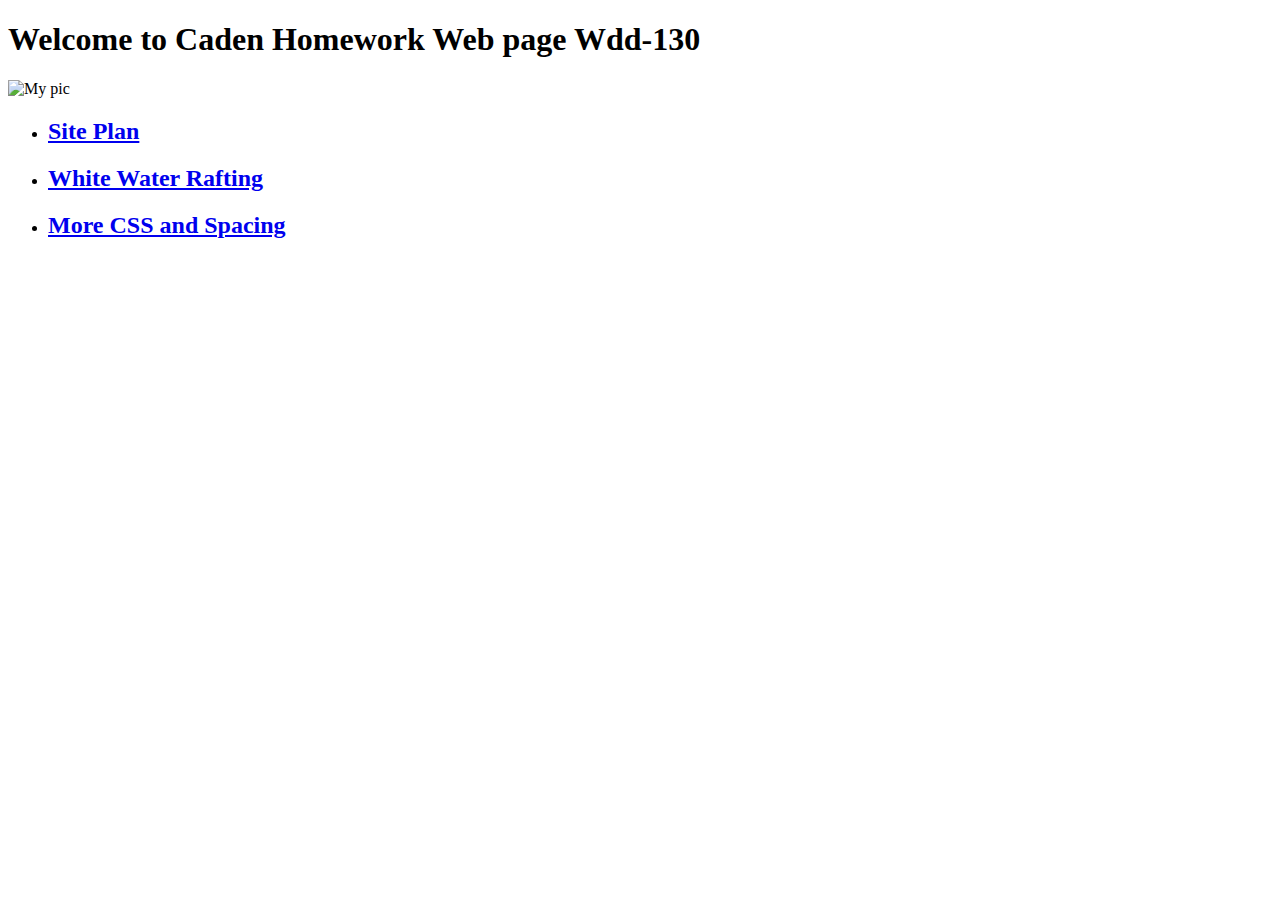
==== index.html @ 56346bac "commit" ====
<!DOCTYPE html>
<html lang="en">
  <head>
    <meta charset="UTF-8" />
    <meta http-equiv="X-UA-Compatible" content="IE=edge" />
    <meta name="viewport" content="width=device-width, initial-scale=1.0" />
    <title>Caden Web Page</title>
  </head>
  <body>
    <h1>Welcome to Caden Homework Web page Wdd-130</h1>
    <img src="" alt="My pic" />

    <ul>
      <li>
        <h2><a href="./wwr/site-plan-rafting.html">Site Plan</a></h2>
      </li>
      <li>
        <h2>
          <a href="./wwr/index.html"> White Water Rafting</a>
        </h2>
      </li>
      <li>
        <h2><a href="./wwr/index.html"> More CSS and Spacing</a></h2>
      </li>
    </ul>
  </body>
</html>
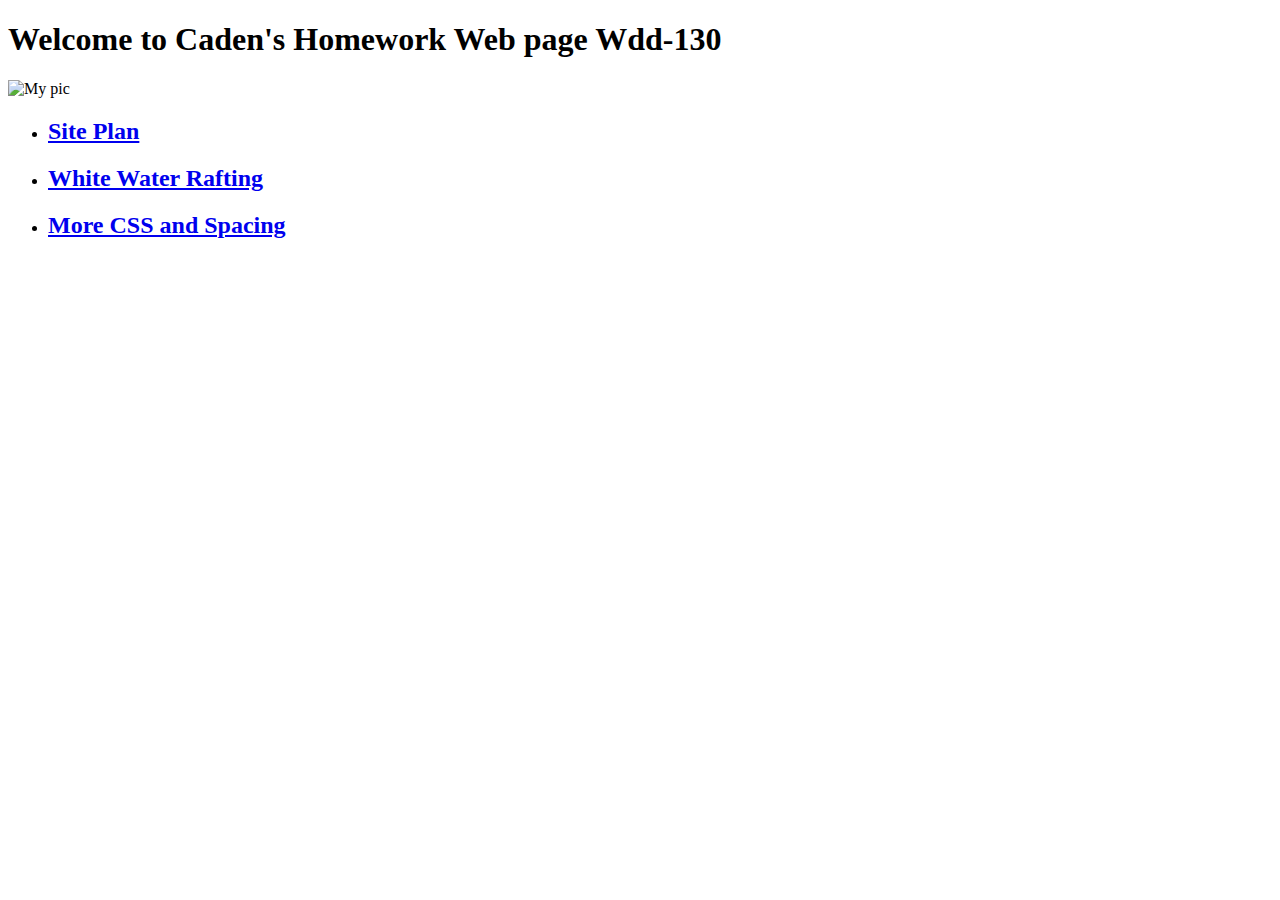
==== commit d8efeb67: "positions css" ====
--- a/index.html
+++ b/index.html
@@ -7,7 +7,7 @@
     <title>Caden Web Page</title>
   </head>
   <body>
-    <h1>Welcome to Caden Homework Web page Wdd-130</h1>
+    <h1>Welcome to Caden's Homework Web page Wdd-130</h1>
     <img src="" alt="My pic" />
 
     <ul>
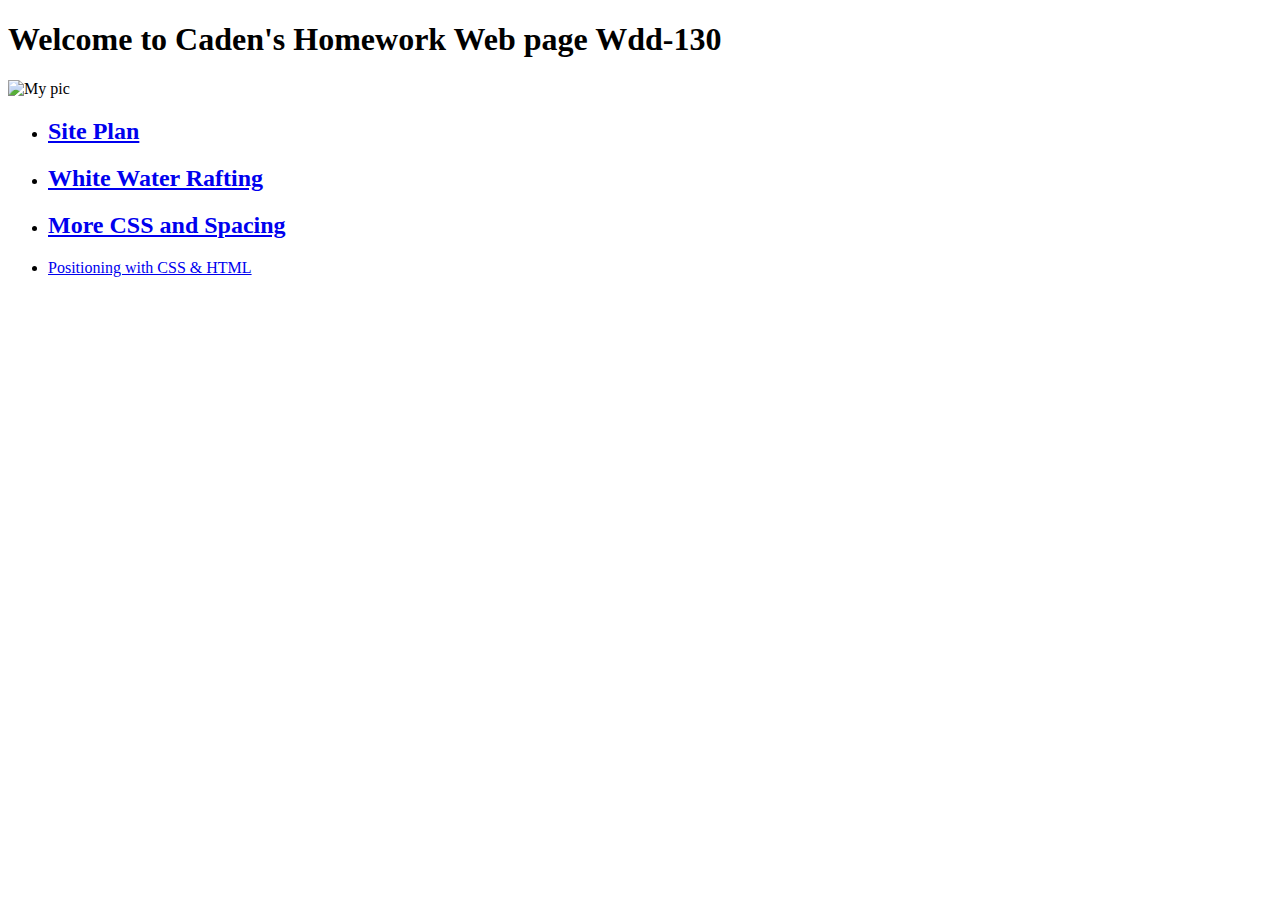
==== commit 25e7a371: "positioning update" ====
--- a/index.html
+++ b/index.html
@@ -22,6 +22,9 @@
       <li>
         <h2><a href="./wwr/index.html"> More CSS and Spacing</a></h2>
       </li>
+      <li>
+        <a href="./positioning.html"> Positioning with CSS & HTML</a>
+      </li>
     </ul>
   </body>
 </html>
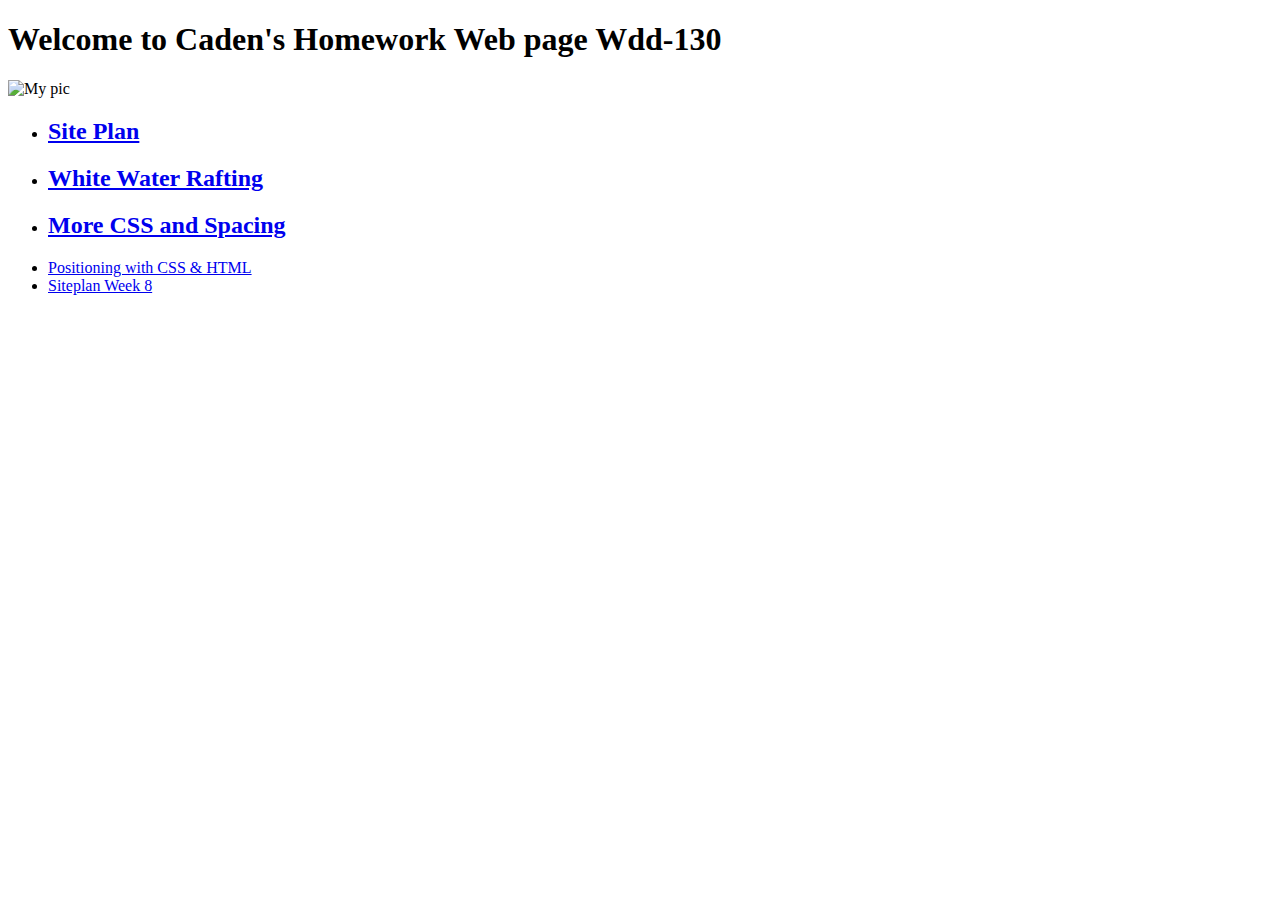
==== commit 176c05f5: "siteplan wk 8" ====
--- a/index.html
+++ b/index.html
@@ -25,6 +25,9 @@
       <li>
         <a href="./positioning.html"> Positioning with CSS & HTML</a>
       </li>
+      <li>
+        <a href="./RPT/site-plan.html"> Siteplan Week 8</a>
+      </li>
     </ul>
   </body>
 </html>
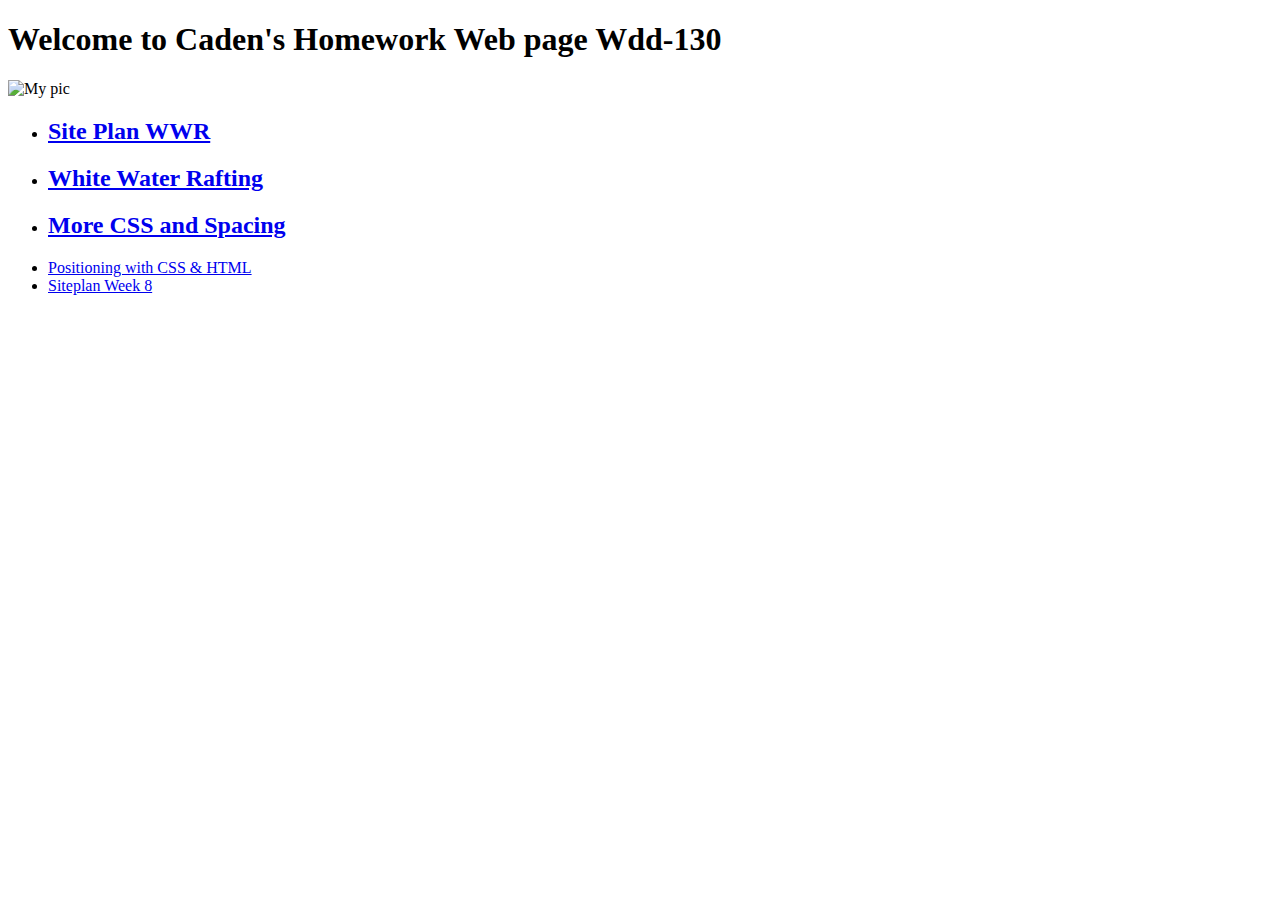
==== commit dfaf3d91: "Site plan Changes" ====
--- a/index.html
+++ b/index.html
@@ -12,7 +12,7 @@
 
     <ul>
       <li>
-        <h2><a href="./wwr/site-plan-rafting.html">Site Plan</a></h2>
+        <h2><a href="./wwr/site-plan-rafting.html">Site Plan WWR </a></h2>
       </li>
       <li>
         <h2>
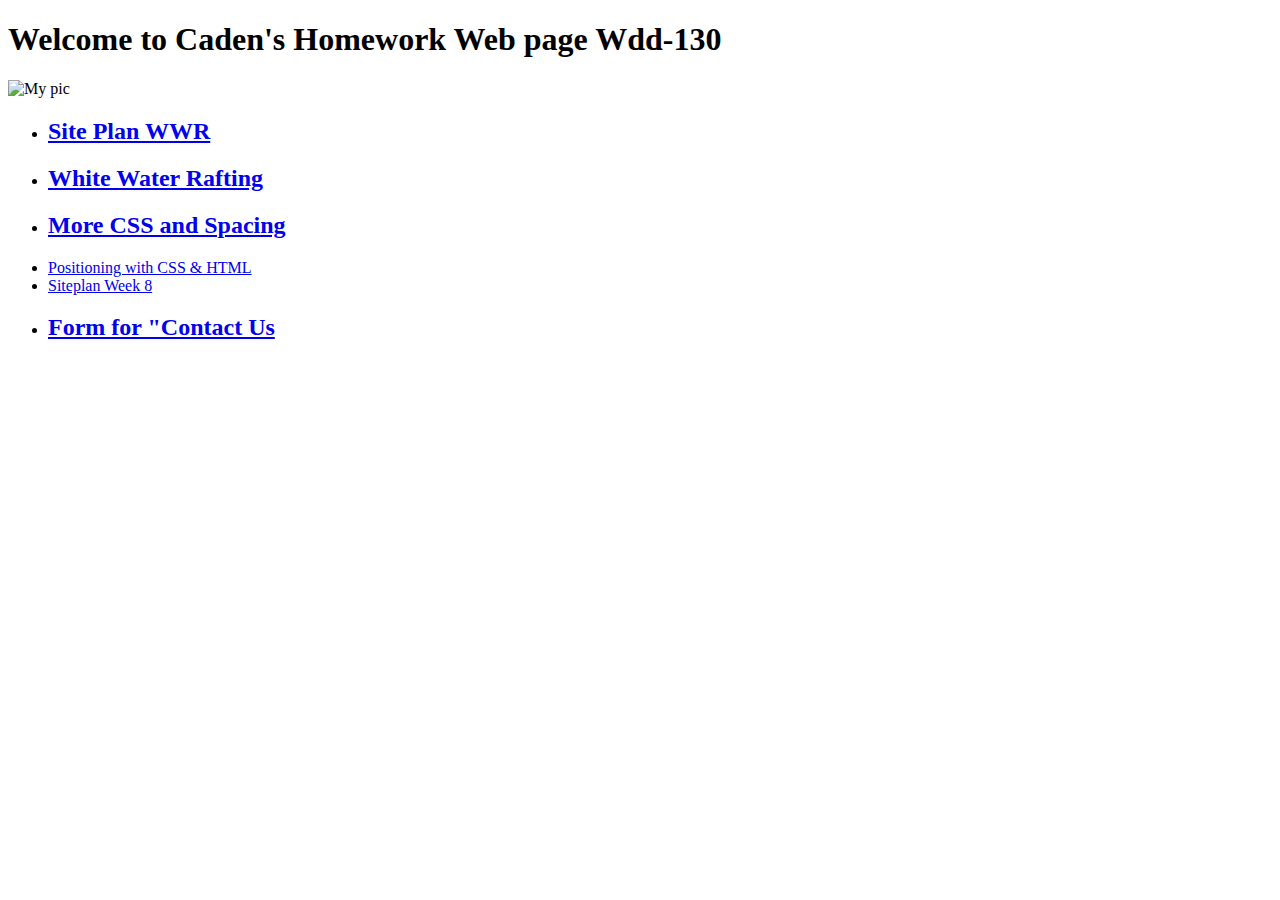
==== commit 2a14a943: "forms link" ====
--- a/index.html
+++ b/index.html
@@ -28,6 +28,11 @@
       <li>
         <a href="./RPT/site-plan.html"> Siteplan Week 8</a>
       </li>
+      <li>
+        <h2>
+          <a href="./wwr/contactuss.html"> Form for "Contact Us</a>
+        </h2>
+      </li>
     </ul>
   </body>
 </html>
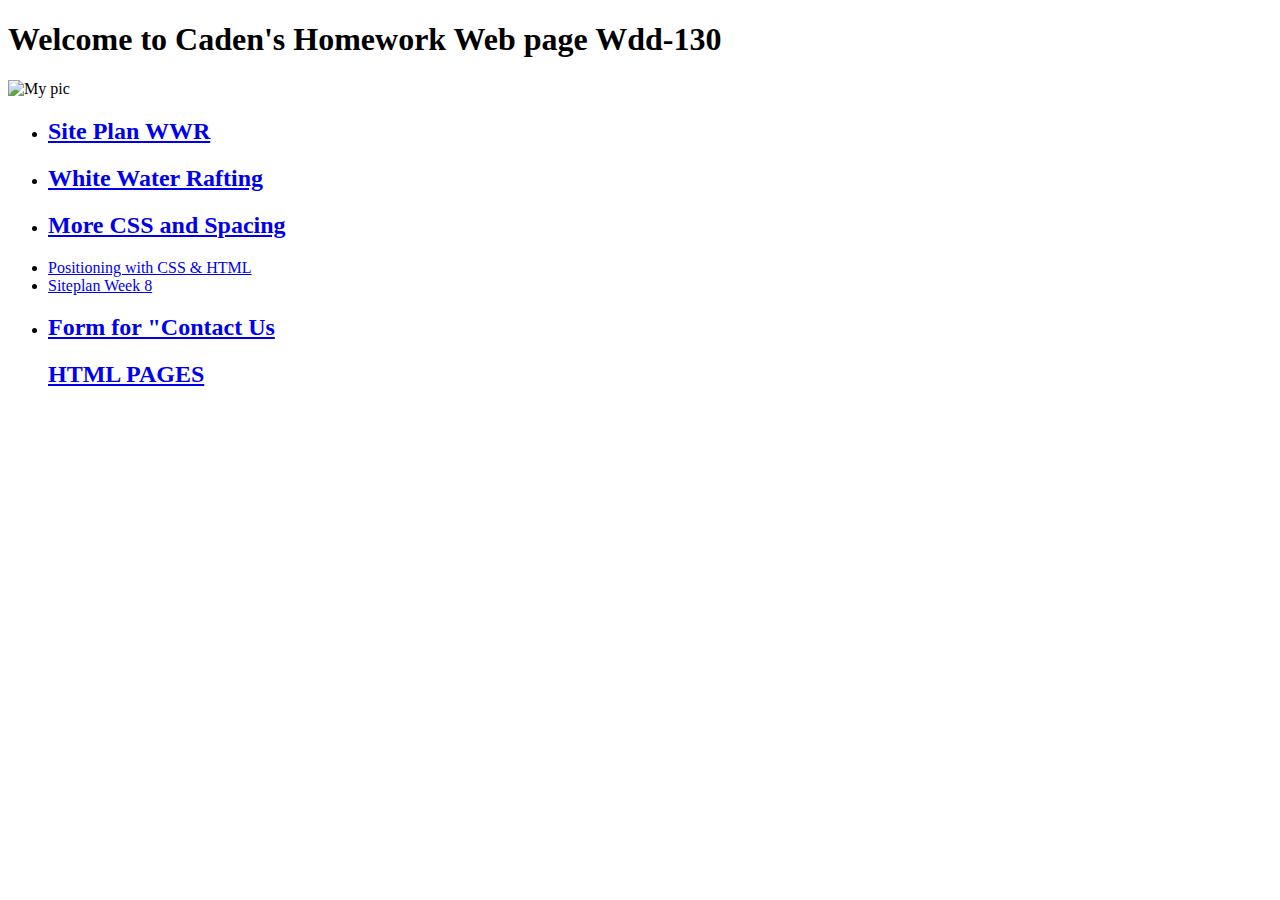
==== commit 4a3ba53b: "link" ====
--- a/index.html
+++ b/index.html
@@ -32,6 +32,9 @@
         <h2>
           <a href="./wwr/contactuss.html"> Form for "Contact Us</a>
         </h2>
+        <h2>
+          <a href="./RPT/index.html"> HTML PAGES</a>
+        </h2>
       </li>
     </ul>
   </body>
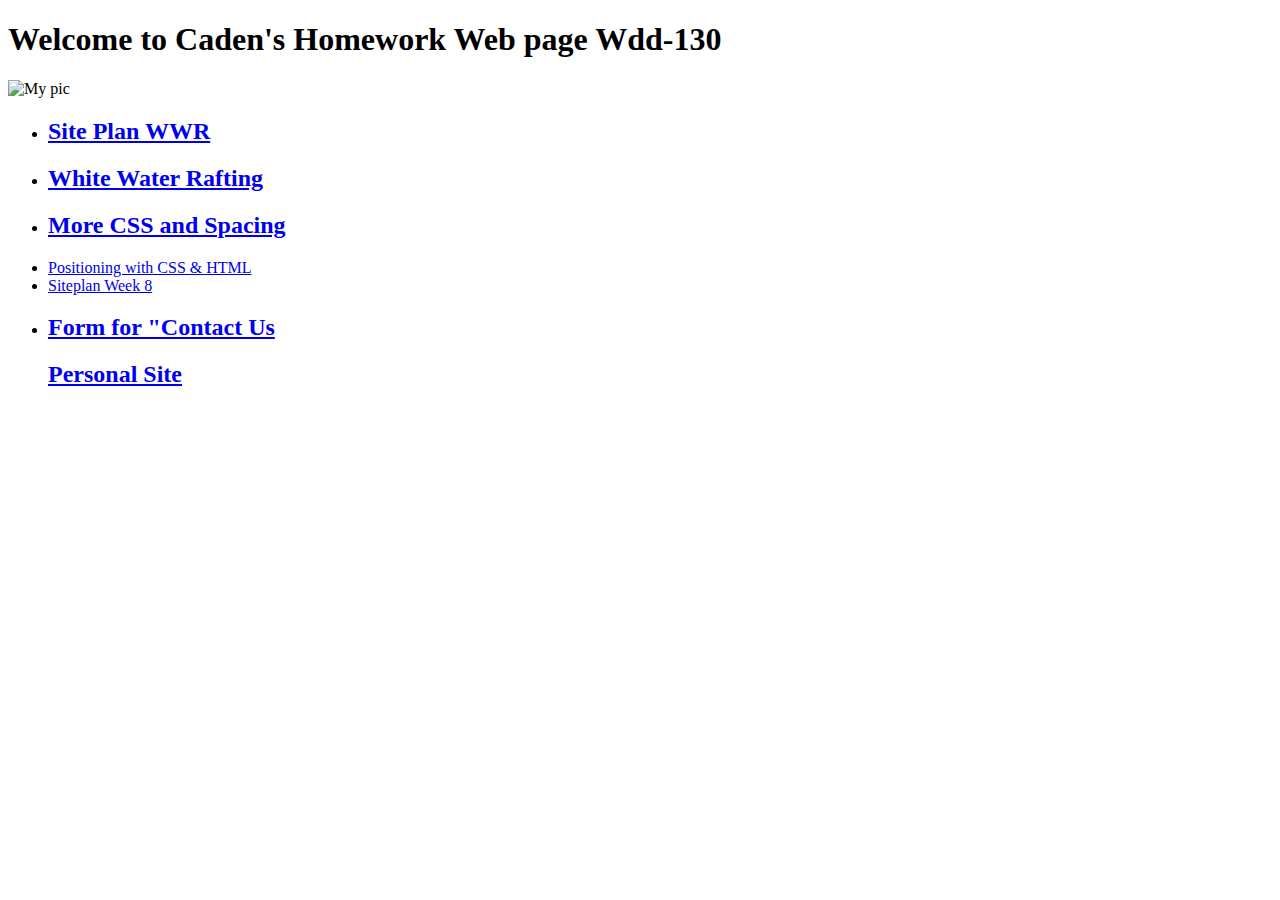
==== commit 227bb5fc: "personal site link" ====
--- a/index.html
+++ b/index.html
@@ -33,7 +33,7 @@
           <a href="./wwr/contactuss.html"> Form for "Contact Us</a>
         </h2>
         <h2>
-          <a href="./RPT/index.html"> HTML PAGES</a>
+          <a href="./RPT/index.html"> Personal Site</a>
         </h2>
       </li>
     </ul>
